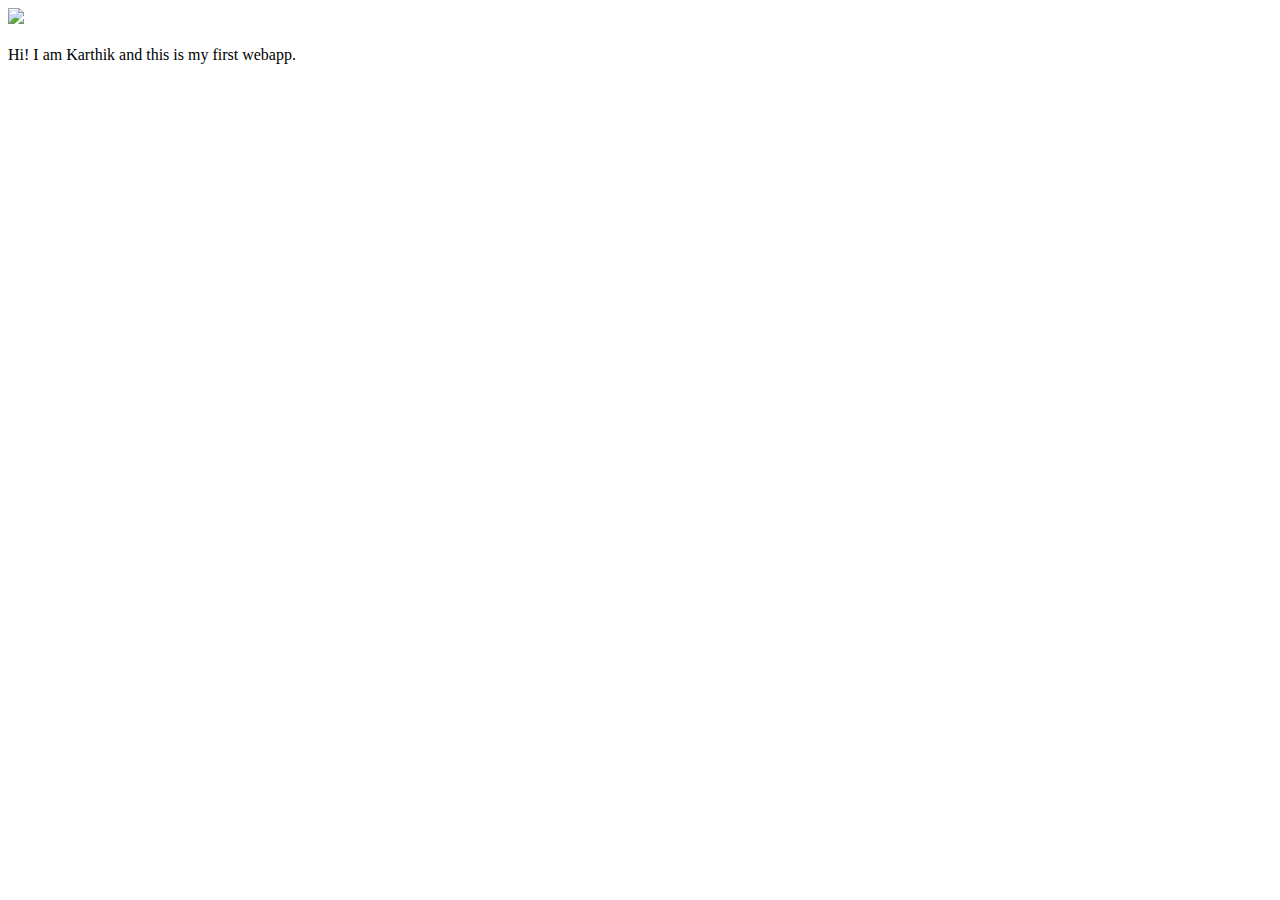
==== ui/index.html @ 067b8072 "[imad-console] Updates ui/index.html" ====
<!doctype html>
<html>
    <head>
        <link href="/ui/style.css" rel="stylesheet" />
    </head>
    <body>
        <div class="center">
            <img src="/ui/madi.png" class="img-medium"/>
        </div>
        <br>
        <div class="center text-big bold">
            Hi! I am Karthik and this is my first webapp.
        </div>
        <script type="text/javascript" src="/ui/main.js">
        </script>
    </body>
</html>
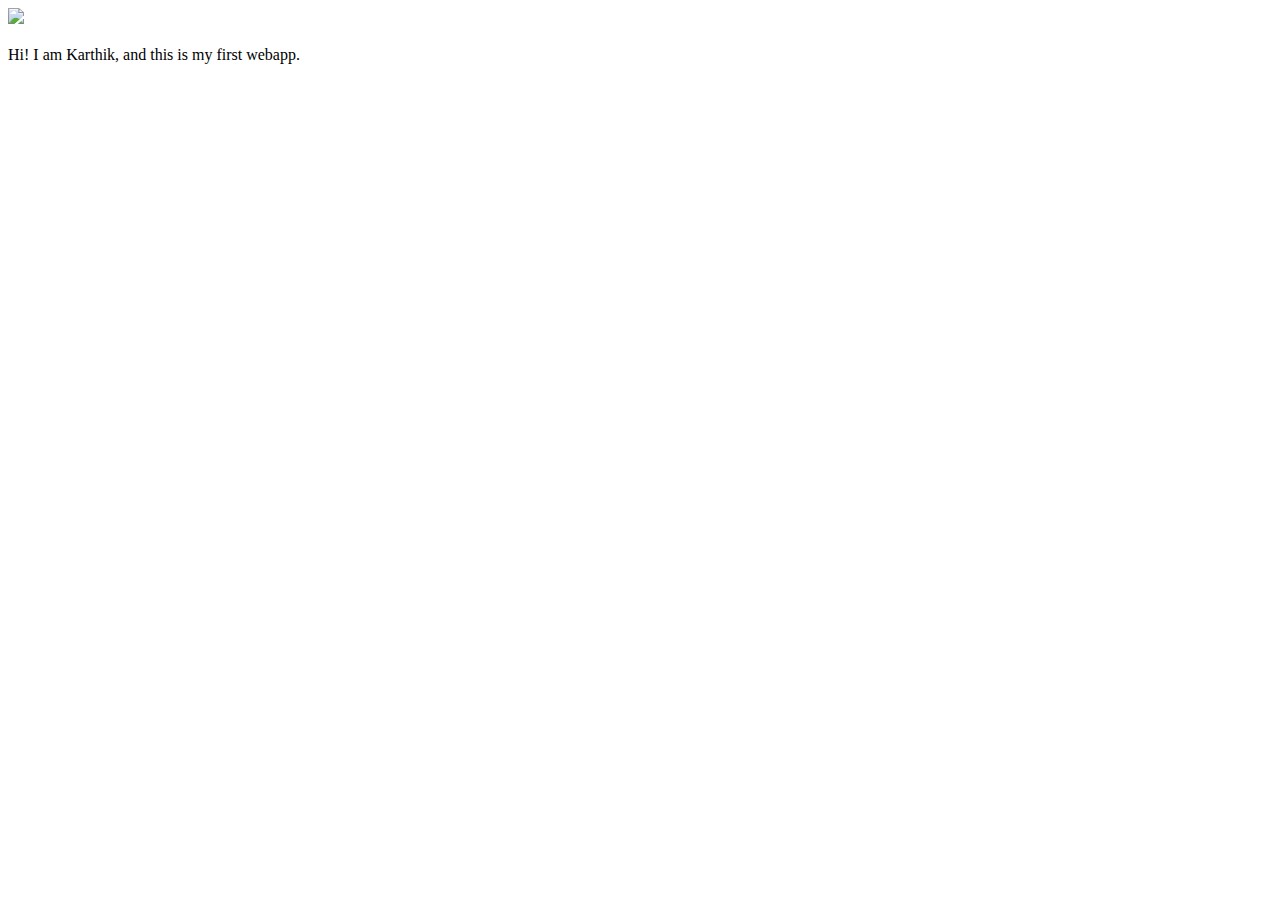
==== commit 92ab8133: "[imad-console] Updates ui/index.html" ====
--- a/ui/index.html
+++ b/ui/index.html
@@ -9,7 +9,7 @@
         </div>
         <br>
         <div class="center text-big bold">
-            Hi! I am Karthik and this is my first webapp.
+            Hi! I am Karthik, and this is my first webapp.
         </div>
         <script type="text/javascript" src="/ui/main.js">
         </script>
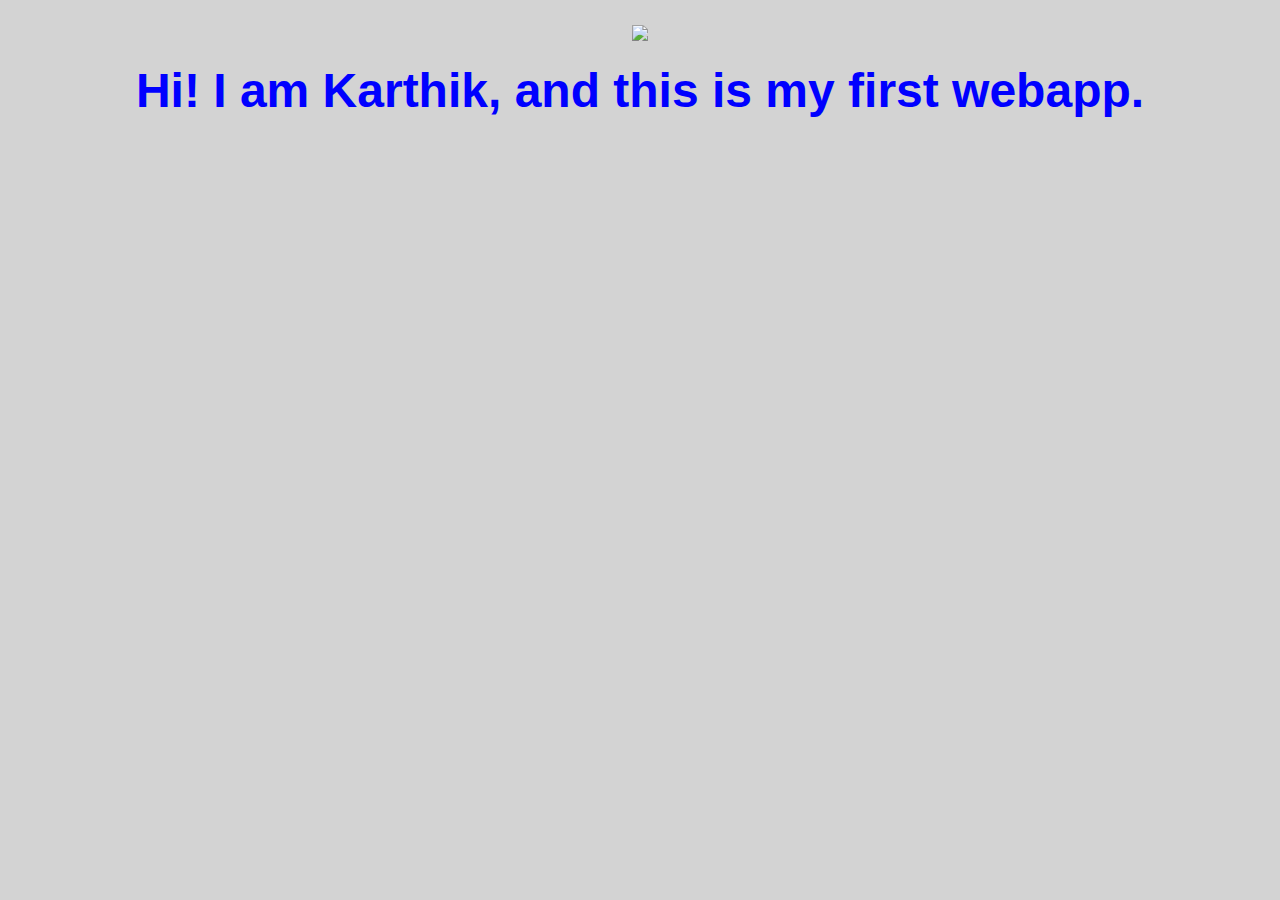
==== commit f6e845ac: "[imad-console] Updates ui/index.html" ====
--- a/ui/index.html
+++ b/ui/index.html
@@ -11,6 +11,9 @@
         <div class="center text-big bold">
             Hi! I am Karthik, and this is my first webapp.
         </div>
+        <script>
+            alert('Hi, I\'m Javascript');
+        </script>
         <script type="text/javascript" src="/ui/main.js">
         </script>
     </body>
--- a/ui/style.css
+++ b/ui/style.css
@@ -0,0 +1,32 @@
+body {
+    font-family: sans-serif;
+    background-color:lightgrey;
+    color:blue;
+    margin-top: 25px;
+}
+
+.center {
+    text-align: center;
+}
+
+.text-big {
+    font-size: 300%;
+}
+
+.bold {
+    font-weight: bold;
+}
+
+.img-medium {
+    height: 200px;
+}
+
+.container {
+max-width: 800px;
+margin: 0 auto;
+color: #5C237F;
+font-family: sans-serif;
+padding-top: 25px;
+padding-right: 20px;
+padding-left: 20px;
+}
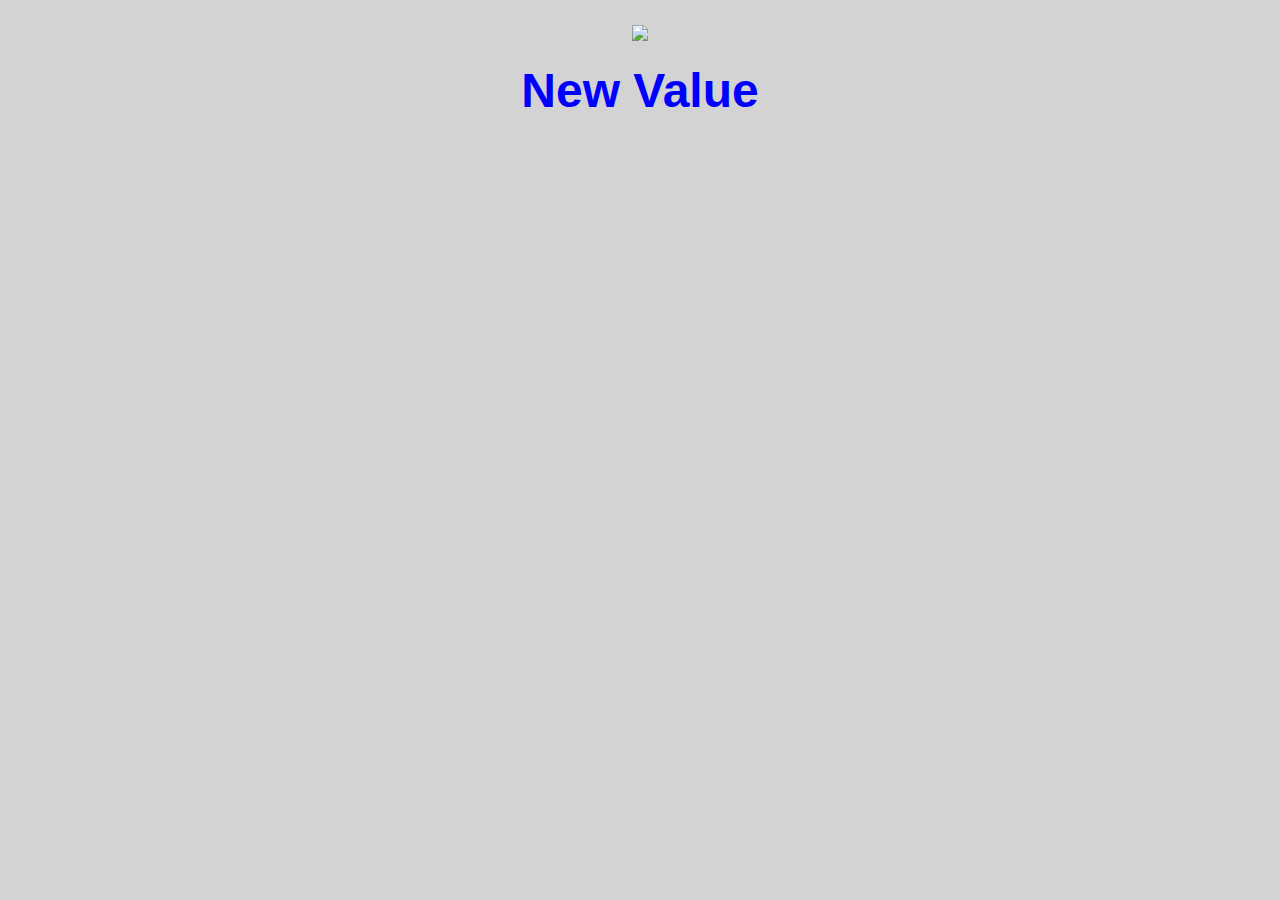
==== commit a5c6f881: "[imad-console] Updates ui/index.html" ====
--- a/ui/index.html
+++ b/ui/index.html
@@ -5,10 +5,10 @@
     </head>
     <body>
         <div class="center">
-            <img src="/ui/madi.png" class="img-medium"/>
+            <img id='madi' src="/ui/madi.png" class="img-medium"/>
         </div>
         <br>
-        <div class="center text-big bold">
+        <div id='main-text' class="center text-big bold">
             Hi! I am Karthik, and this is my first webapp.
         </div>
         <script>
